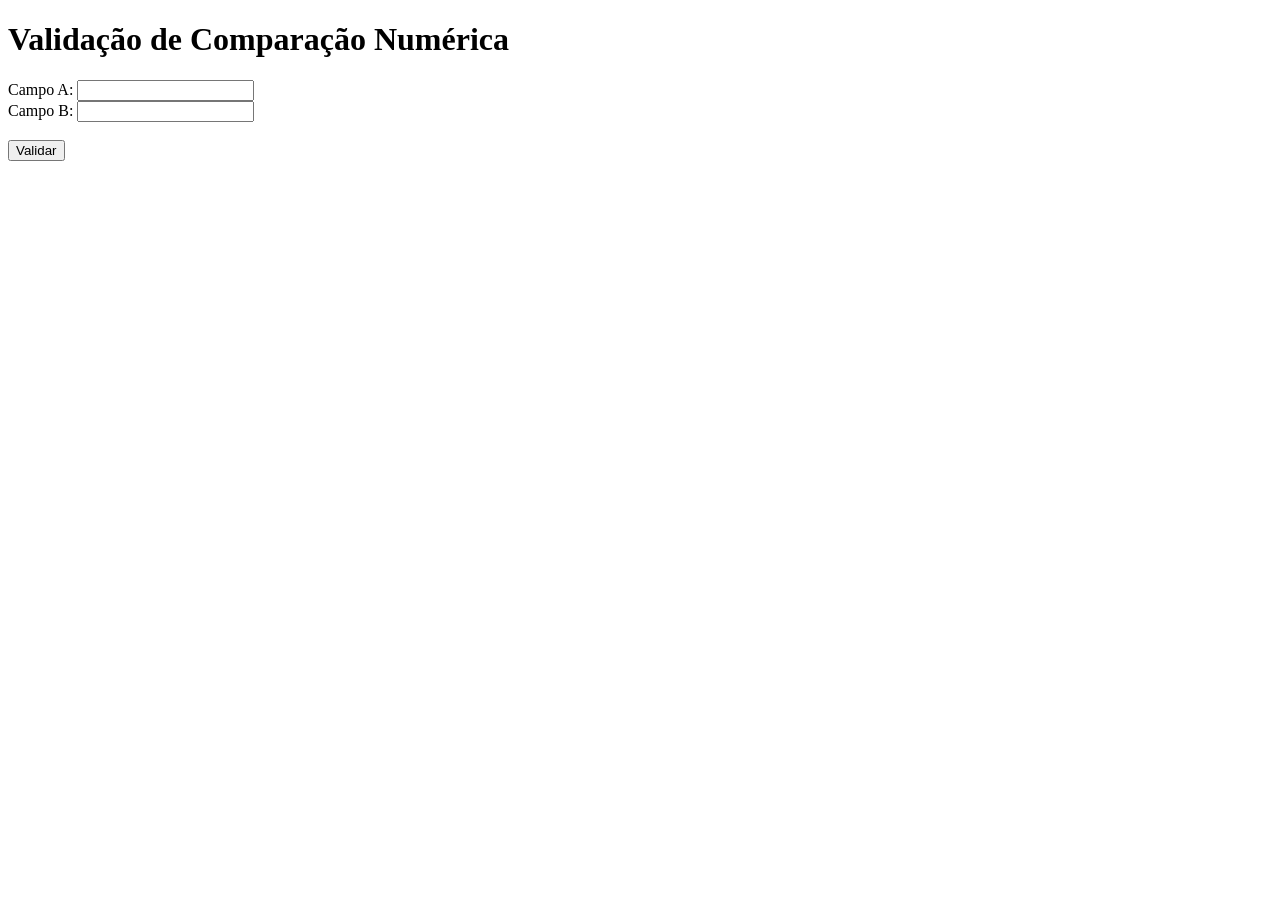
==== OneDrive/Documentos/Atiividade HTML e CSS/Atividade 11/Untitled-1.html @ 21de3d99 "Solução do desafio HTML e JS: validação B > A" ====
<!DOCTYPE html>
<html lang="pt-br">
<head>
    <meta charset="UTF-8">
    <meta name="viewport" content="width=device-width, initial-scale=1.0">
    <title>Pratique - Validação de Formulário</title>
</head>
<body>

    <h1>Validação de Comparação Numérica</h1>

    <form id="meuFormulario" onsubmit="return validarFormulario()">
        <div>
            <label for="campoA">Campo A:</label>
            <input type="number" id="campoA" name="campoA" required>
        </div>
        <div>
            <label for="campoB">Campo B:</label>
            <input type="number" id="campoB" name="campoB" required>
        </div>
        <br>
        <button type="submit">Validar</button>
    </form>

    <p id="mensagem" style="font-weight: bold; margin-top: 15px;"></p>

    <script src="script.js"></script>

</body>
</html>
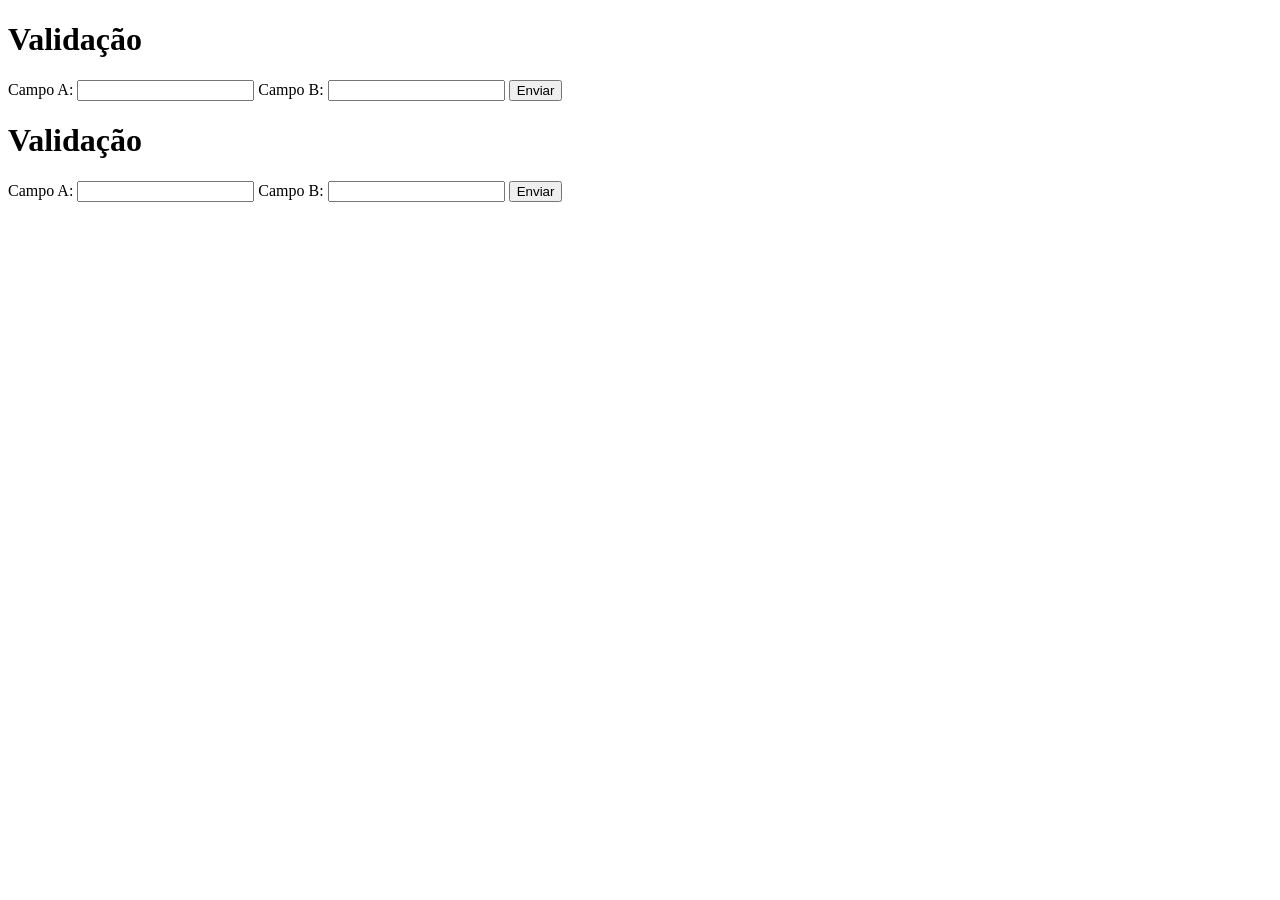
==== commit 43e9b93b: "Exercício HTML JS corrigido" ====
--- a/OneDrive/Documentos/Atiividade HTML e CSS/Atividade 11/Untitled-1.html
+++ b/OneDrive/Documentos/Atiividade HTML e CSS/Atividade 11/Untitled-1.html
@@ -1,30 +1,51 @@
 <!DOCTYPE html>
-<html lang="pt-br">
+<html lang="pt-BR">
 <head>
     <meta charset="UTF-8">
-    <meta name="viewport" content="width=device-width, initial-scale=1.0">
-    <title>Pratique - Validação de Formulário</title>
+    <title>Validação de Números</title>
+    <link rel="stylesheet" href="style.css">
 </head>
 <body>
 
-    <h1>Validação de Comparação Numérica</h1>
+    <h1>Validação</h1>
 
-    <form id="meuFormulario" onsubmit="return validarFormulario()">
-        <div>
-            <label for="campoA">Campo A:</label>
-            <input type="number" id="campoA" name="campoA" required>
-        </div>
-        <div>
-            <label for="campoB">Campo B:</label>
-            <input type="number" id="campoB" name="campoB" required>
-        </div>
-        <br>
-        <button type="submit">Validar</button>
+    <form id="formulario">
+    <label>Campo A:</label>
+    <input type="number" id="campoA" required>
+
+    <label>Campo B:</label>
+    <input type="number" id="campoB" required>
+
+    <button type="submit">Enviar</button>
     </form>
 
-    <p id="mensagem" style="font-weight: bold; margin-top: 15px;"></p>
+    <p id="mensagem"></p>
 
     <script src="script.js"></script>
+</body>
+</html><!DOCTYPE html>
+<html lang="pt-BR">
+<head>
+    <meta charset="UTF-8">
+    <title>Validação de Números</title>
+    <link rel="stylesheet" href="style.css">
+</head>
+<body>
 
+    <h1>Validação</h1>
+
+    <form id="formulario">
+    <label>Campo A:</label>
+    <input type="number" id="campoA" required>
+
+    <label>Campo B:</label>
+    <input type="number" id="campoB" required>
+
+    <button type="submit">Enviar</button>
+    </form>
+
+    <p id="mensagem"></p>
+
+    <script src="script.js"></script>
 </body>
 </html>
